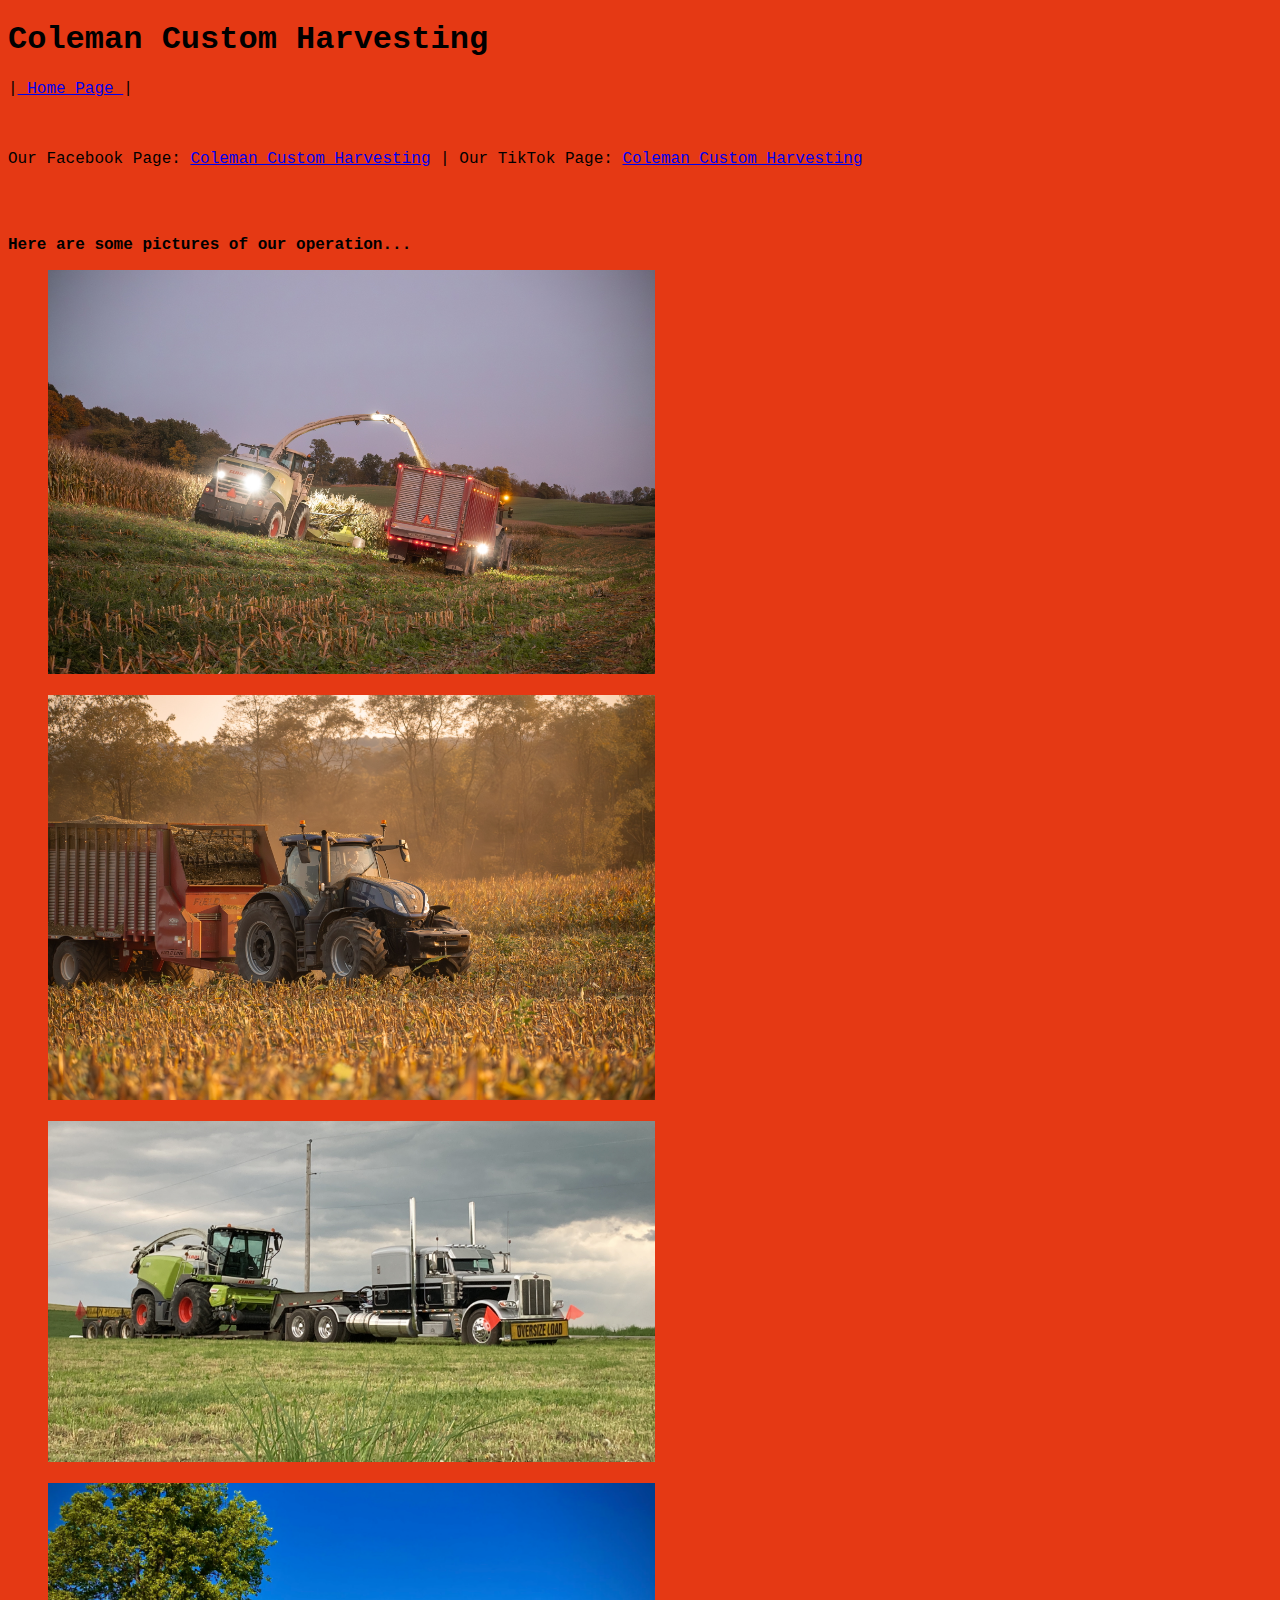
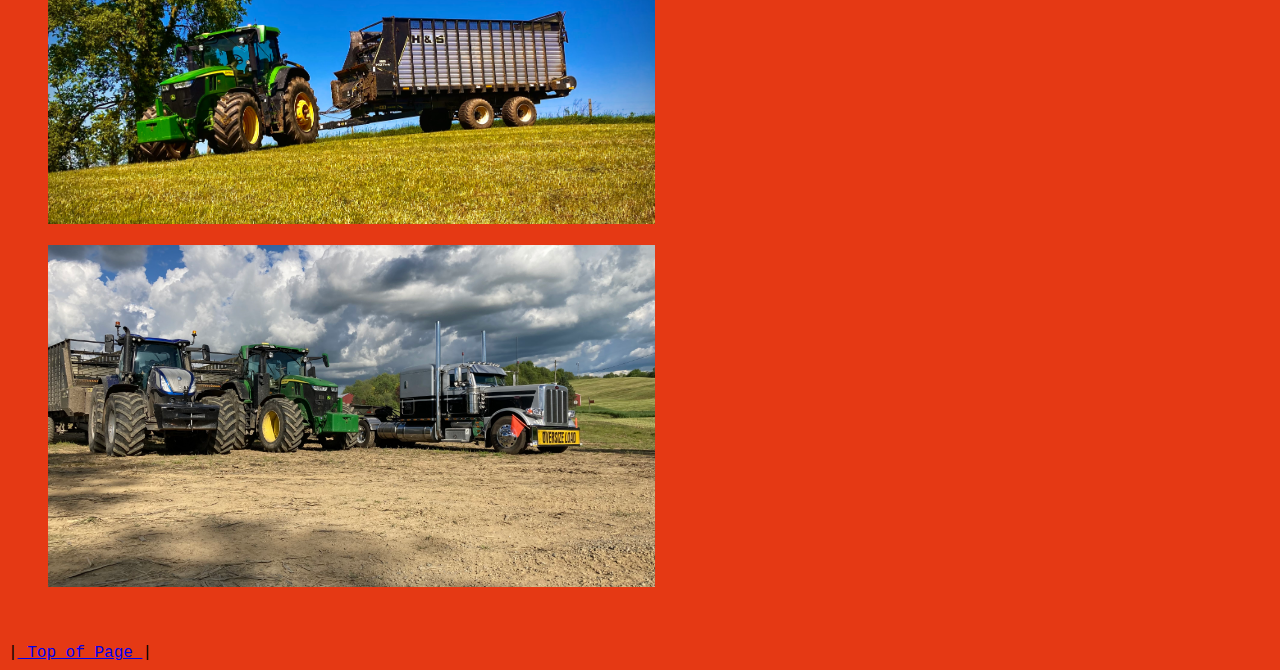
==== docs/gallery.html @ 6811f834 "gallery added" ====
<!DOCTYPE html>
<html xmlns="http://www.w3.org/1999/xhtml">

    <head>
        <title>Raaahhh Farmin Gallery</title>
        <meta charset="UTF-8" />
        <meta name="viewport" content="width=device-width, initial-scale=1.0" />
        <link rel="stylesheet" type="text/css" href="style.css" />
    </head>

    <body class="gallery">
        <h1>Coleman Custom Harvesting</h1>
        <nav>
            |<a href="index.html"> Home Page </a>| </nav>
        <br></br>
        <p> Our Facebook Page: <a href="https://www.facebook.com/colemancustomharvest/">Coleman
                Custom Harvesting</a> | Our TikTok Page: <a
                    href="https://www.tiktok.com/discover/coleman-custom-harvesting">Coleman Custom
                    Harvesting</a>
            </p>
        <br></br>
        <p>
            <strong>Here are some pictures of our operation...</strong>
        </p>
        
        <figure>
            <img src="images/ColemanCustom-3.JPG" />
        </figure>
        
        <figure>
            <img src="images/ColemanCustom-09.JPG" />
        </figure>
        
        <figure>
            <img src='images/IMG_1282.JPG' />
        </figure>
        
        <figure>
            <img src="images/IMG_1334.jpg" />
        </figure>
        
        <figure>
            <img src="images/IMG_1345.jpg" />
        </figure>
        
        <br>
            
        </br>
        <nav>
                |<a href="gallery.html"> Top of Page </a>|
        </nav>
        
    </body>
</html>
---- docs/style.css ----
body {
                background: #e53914;
                font-family: "Lucida Console", "Courier New", monospace;
            }
            
figure {width:60%;
             background: #e53914;;
            }
            
img {width:80%;}
            
img#PSB {width:10%;}
            
section{
            background: red;
            width:90%;
            margin:auto;
            }
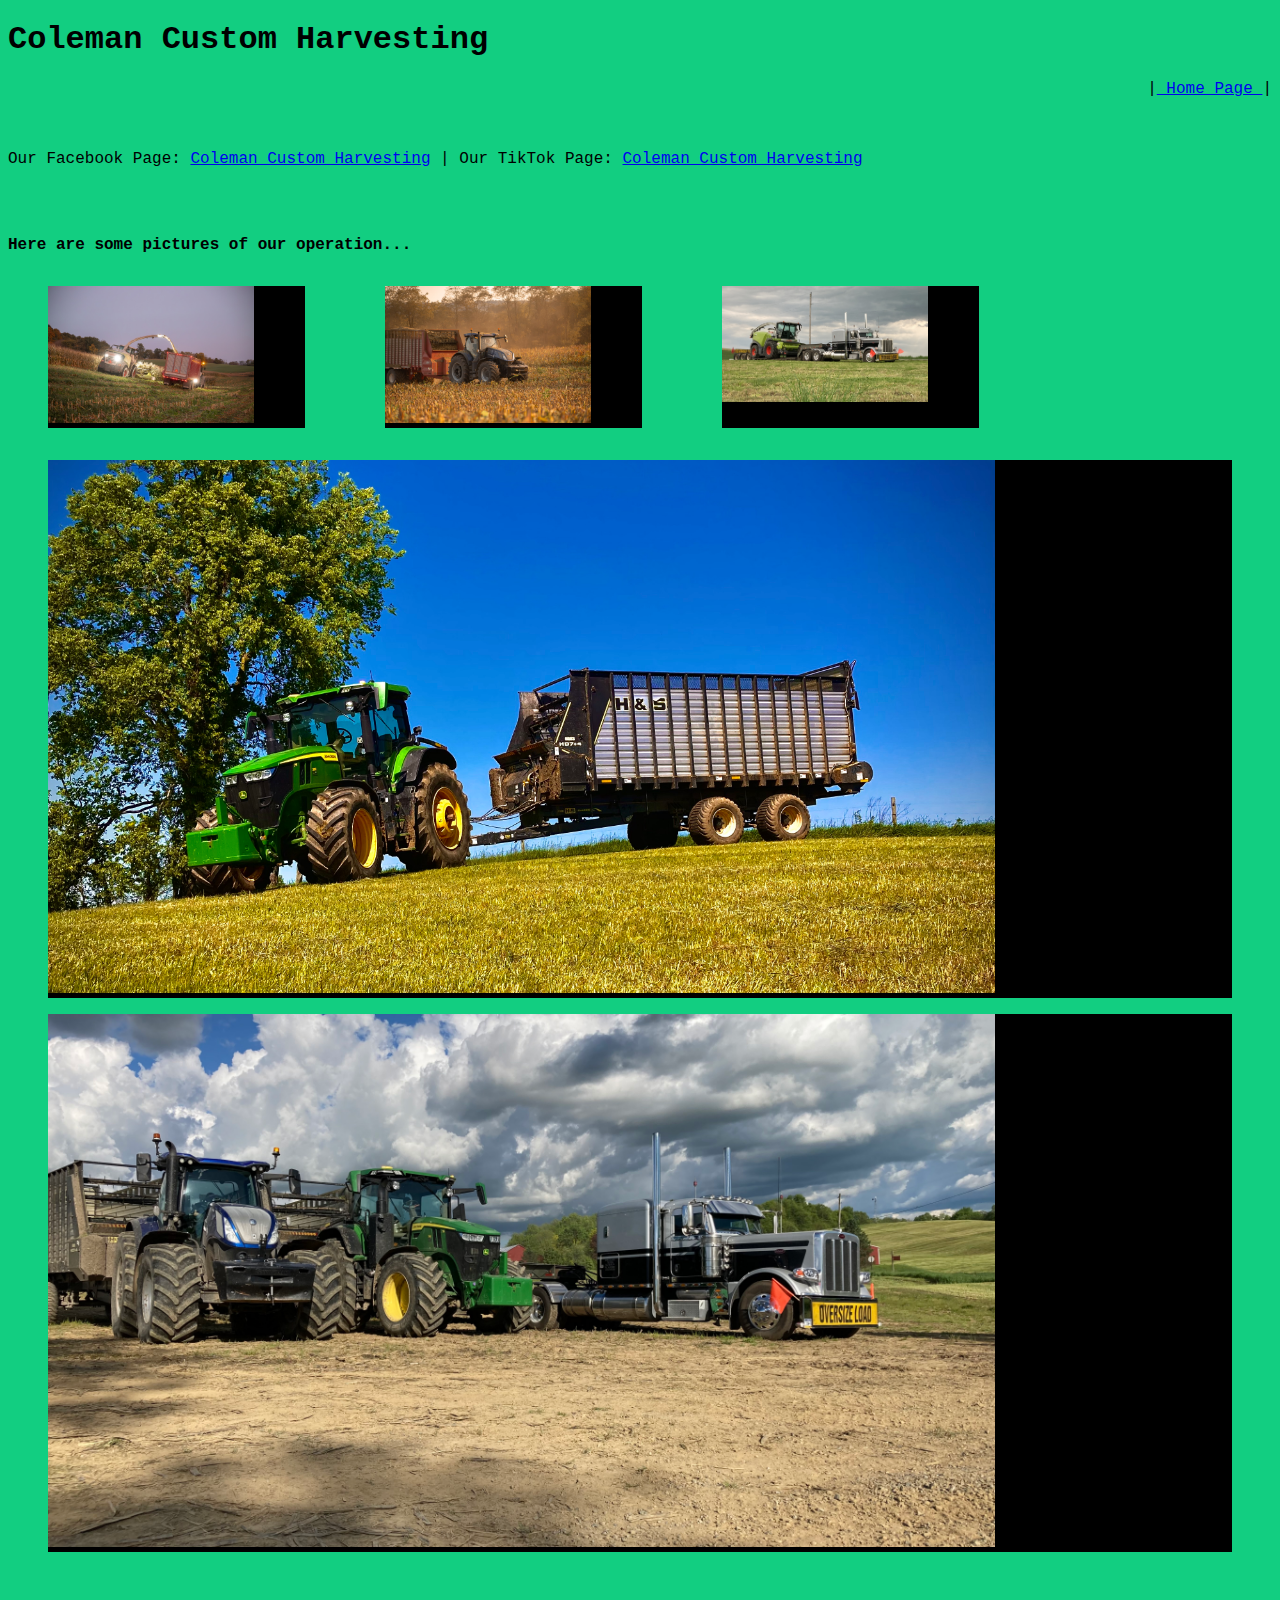
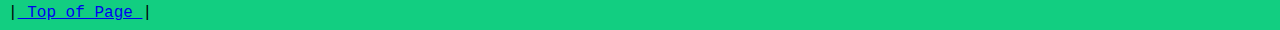
==== commit 51411889: "picture updates" ====
--- a/docs/gallery.html
+++ b/docs/gallery.html
@@ -10,8 +10,9 @@
 
     <body class="gallery">
         <h1>Coleman Custom Harvesting</h1>
-        <nav>
-            |<a href="index.html"> Home Page </a>| </nav>
+        <nav class="right">
+            |<a href="index.html"> Home Page </a>|
+        </nav>
         <br></br>
         <p> Our Facebook Page: <a href="https://www.facebook.com/colemancustomharvest/">Coleman
                 Custom Harvesting</a> | Our TikTok Page: <a
@@ -23,17 +24,21 @@
             <strong>Here are some pictures of our operation...</strong>
         </p>
         
-        <figure>
-            <img src="images/ColemanCustom-3.JPG" />
-        </figure>
         
-        <figure>
-            <img src="images/ColemanCustom-09.JPG" />
-        </figure>
+        <div class="flex">
+            <figure>
+                <img src="images/ColemanCustom-3.JPG" />
+            </figure>
         
-        <figure>
-            <img src='images/IMG_1282.JPG' />
-        </figure>
+            <figure>
+                <img src="images/ColemanCustom-09.JPG" />
+            </figure>
+        
+            <figure>
+                <img src='images/IMG_1282.JPG' />
+            </figure>
+        </div>
+        
         
         <figure>
             <img src="images/IMG_1334.jpg" />
--- a/docs/style.css
+++ b/docs/style.css
@@ -1,14 +1,39 @@
 body {
-                background: #e53914;
+                background: #f56440;
                 font-family: "Lucida Console", "Courier New", monospace;
             }
+body.gallery {
+                background: #12ce81;
+                font-family: "Lucida Console", "Courier New", monospace;
+            }
+div.flex {
+    width:80%;
+    display:flex;
+    background:#12ce81;
+}
+       
+figure {
+    flex:1;
+    background:black;
+}
             
-figure {width:60%;
-             background: #e53914;;
-            }
-            
-img {width:80%;}
-            
+img {
+    width:80%;
+
+}
+
+nav.right{
+    text-align:right;
+}
+
+a.link{
+    color:black;
+    text-decoration:none;
+}
+figcaption{
+    text-align:center;
+}   
+
 img#PSB {width:10%;}
             
 section{
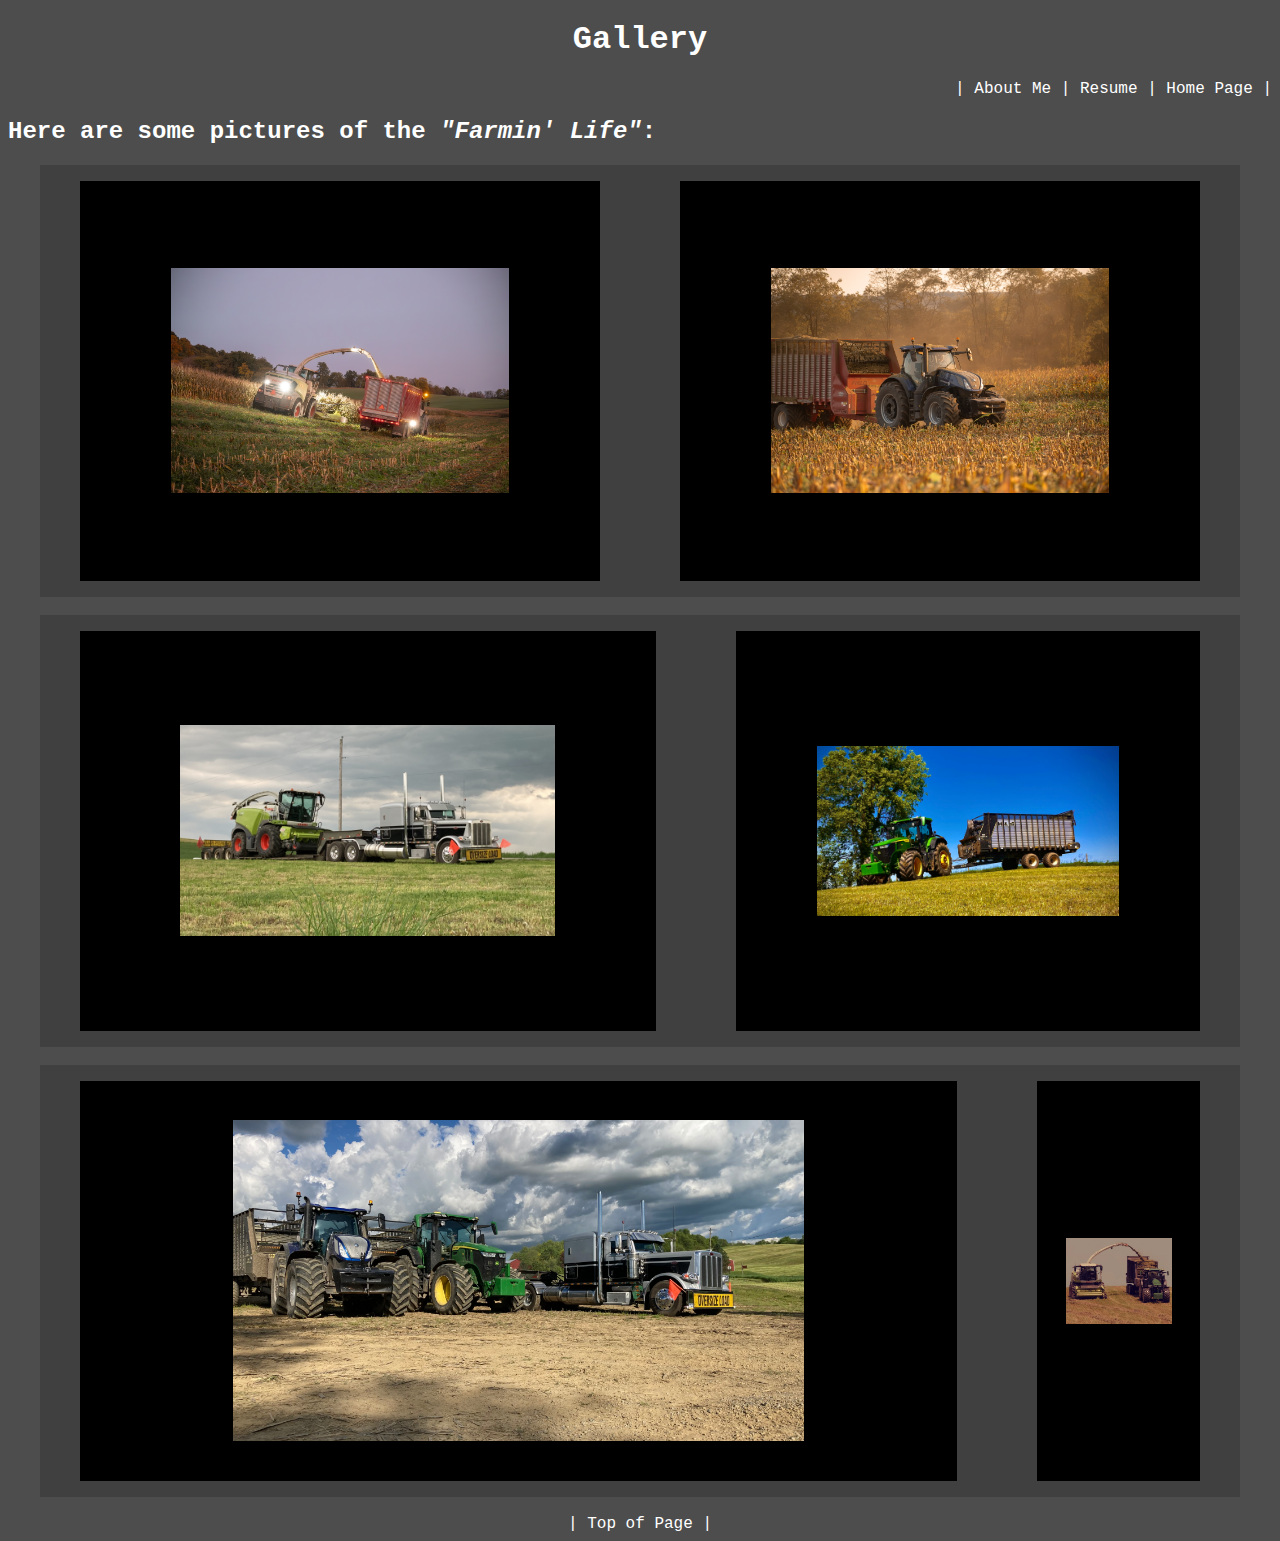
==== commit 935933ba: "Final" ====
--- a/docs/gallery.html
+++ b/docs/gallery.html
@@ -2,57 +2,41 @@
 <html xmlns="http://www.w3.org/1999/xhtml">
 
     <head>
-        <title>Raaahhh Farmin Gallery</title>
+        <title>Farmin' Life Gallery</title>
         <meta charset="UTF-8" />
         <meta name="viewport" content="width=device-width, initial-scale=1.0" />
         <link rel="stylesheet" type="text/css" href="style.css" />
     </head>
 
-    <body class="gallery">
-        <h1>Coleman Custom Harvesting</h1>
+    <body>
+        <h1 class="center">Gallery</h1>
         <nav class="right">
-            |<a href="index.html"> Home Page </a>|
+            |<a class="link" href="aboutMe.html"> About Me </a>
+            |<a class="link" href="resume.html"> Resume </a>
+            |<a class="link" href="index.html"> Home Page </a>|
         </nav>
-        <br></br>
-        <p> Our Facebook Page: <a href="https://www.facebook.com/colemancustomharvest/">Coleman
-                Custom Harvesting</a> | Our TikTok Page: <a
-                    href="https://www.tiktok.com/discover/coleman-custom-harvesting">Coleman Custom
-                    Harvesting</a>
-            </p>
-        <br></br>
-        <p>
-            <strong>Here are some pictures of our operation...</strong>
-        </p>
-        
+
+        <h2><strong>Here are some pictures of the <i>"Farmin' Life"</i>:</strong></h2>
         
         <div class="flex">
-            <figure>
-                <img src="images/ColemanCustom-3.JPG" />
-            </figure>
-        
-            <figure>
-                <img src="images/ColemanCustom-09.JPG" />
-            </figure>
-        
-            <figure>
-                <img src='images/IMG_1282.JPG' />
-            </figure>
+            <figure class="gallery"> <img src="images/ColemanCustom-3.JPG" /> </figure>
+            <figure class="gallery"> <img src="images/ColemanCustom-09.JPG" /> </figure>
         </div>
-        
-        
-        <figure>
-            <img src="images/IMG_1334.jpg" />
-        </figure>
-        
-        <figure>
-            <img src="images/IMG_1345.jpg" />
-        </figure>
-        
-        <br>
+        <br/>
+        <div class="flex">
+            <figure class="gallery"> <img src="images/IMG_1282.JPG" /> </figure>            
+            <figure class="gallery"> <img src="images/IMG_1334.jpg" /> </figure>
             
-        </br>
-        <nav>
-                |<a href="gallery.html"> Top of Page </a>|
+        </div>
+        <br/>
+        <div class="flex">
+            <figure class="gallery"> <img src="images/IMG_1345.jpg" /> </figure>
+            <figure class="gallery"> <img src="images/IMG_1365.jpg" /> </figure>
+            
+        </div>
+        <br/>
+        <nav class="center">
+            |<a class="link" href="gallery.html"> Top of Page </a>|
         </nav>
         
     </body>
--- a/docs/style.css
+++ b/docs/style.css
@@ -1,43 +1,55 @@
 body {
-                background: #f56440;
-                font-family: "Lucida Console", "Courier New", monospace;
-            }
-body.gallery {
-                background: #12ce81;
-                font-family: "Lucida Console", "Courier New", monospace;
-            }
+    background: #4d4d4d;
+    color:white;
+    font-family: "Georgia", "Courier New", monospace;}
+    
+body.home {
+    background:url(images/ColemanCustom-3-1.JPG) center;
+    color: white;
+    font-family: "Georgia", "Courier New", monospace;}    
+    
 div.flex {
-    width:80%;
+    width:95%;
+    height:95%;
     display:flex;
-    background:#12ce81;
-}
+    margin-left: auto;
+    margin-right: auto;
+    background:#404040;}
        
-figure {
-    flex:1;
-    background:black;
-}
+figure.gallery {
+    display: flex;
+    justify-content: center;
+    align-items: center;
+    height: 400px;
+    background:black;}
             
 img {
-    width:80%;
-
-}
-
+    display: flex;
+    margin-left: auto;
+    margin-right: auto;
+    width:65%;}
+    
+img.adj {
+    display: flex;
+    margin-left: auto;
+    margin-right: auto;
+    width:15%;}
+    
 nav.right{
-    text-align:right;
-}
-
+    text-align:right;}
+    
+nav.center{
+    text-align:center;}
+    
 a.link{
-    color:black;
-    text-decoration:none;
-}
+    color:white;
+    text-decoration:none;}
+    
 figcaption{
     text-align:center;
-}   
+    color:white;}
 
-img#PSB {width:10%;}
-            
-section{
-            background: red;
-            width:90%;
-            margin:auto;
-            }
+h1.center{
+    text-align:center;}
+
+
